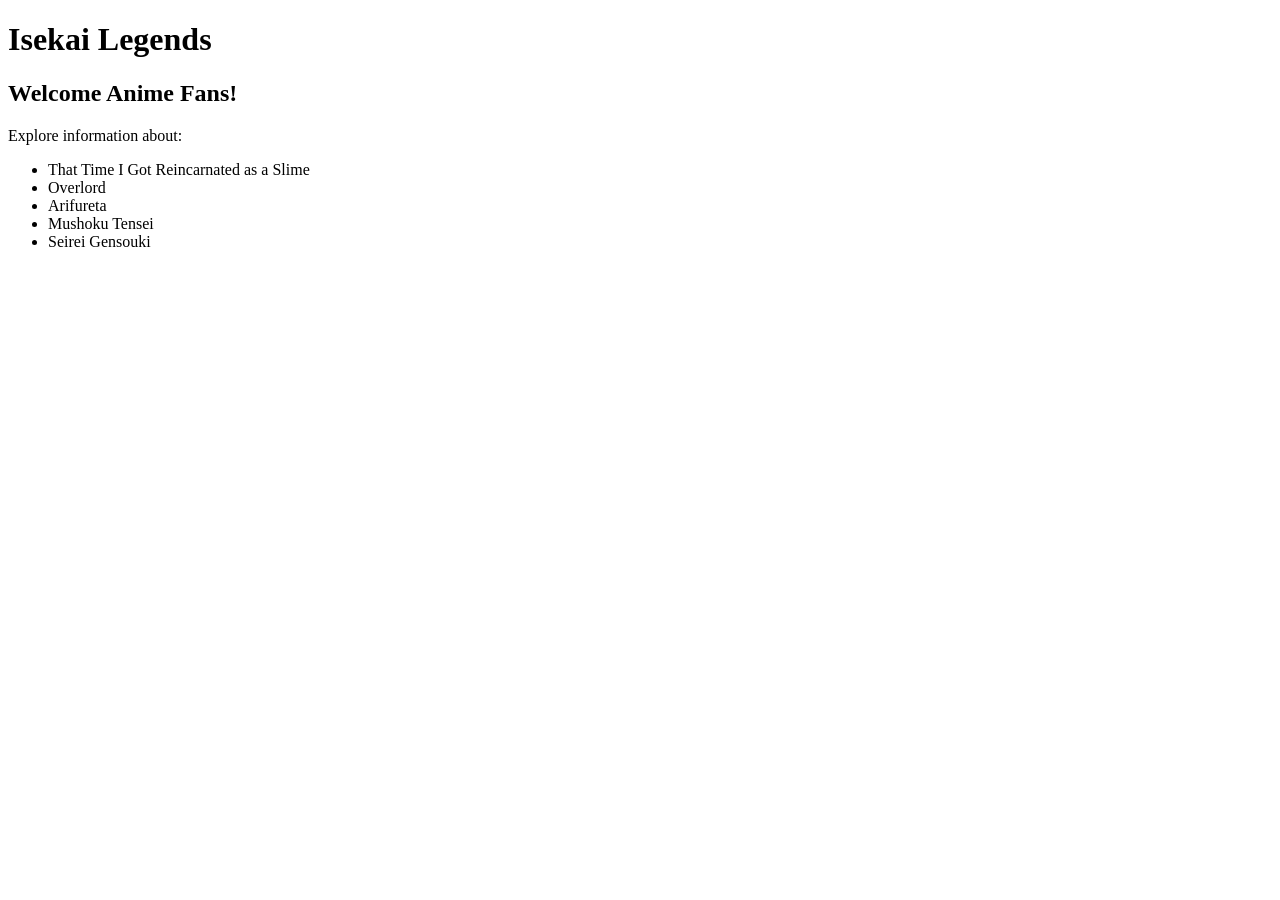
==== index.html @ a505f13f "Create homepage" ====
<!DOCTYPE html>
<html>
<head>
    <title>Isekai Legends</title>
</head>

<body>

<h1>Isekai Legends</h1>

<h2>Welcome Anime Fans!</h2>

<p>
Explore information about:
</p>

<ul>
    <li>That Time I Got Reincarnated as a Slime</li>
    <li>Overlord</li>
    <li>Arifureta</li>
    <li>Mushoku Tensei</li>
    <li>Seirei Gensouki</li>
</ul>

</body>
</html>
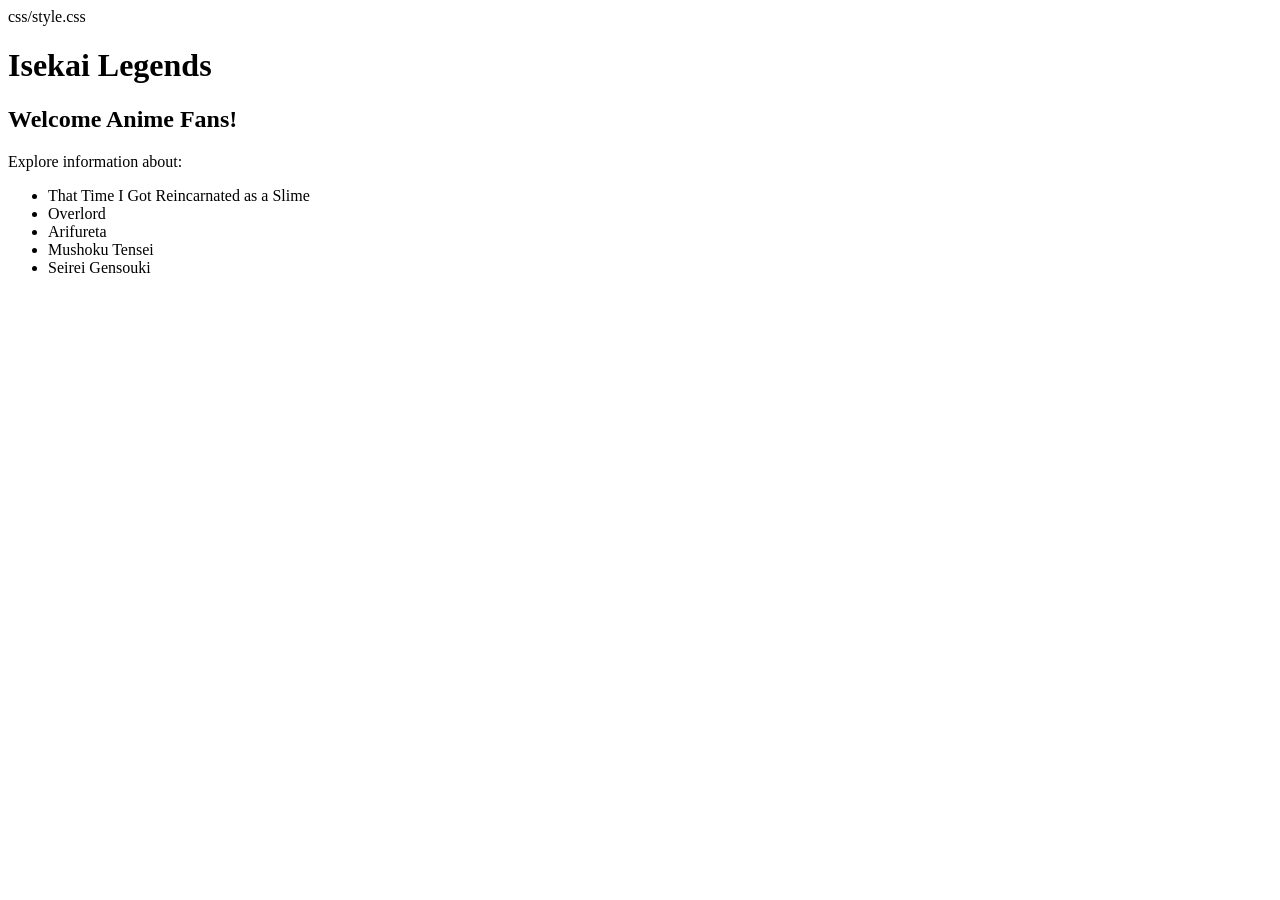
==== commit f88f1a0d: "Update index.html link CSS to HTML" ====
--- a/index.html
+++ b/index.html
@@ -2,6 +2,8 @@
 <html>
 <head>
     <title>Isekai Legends</title>
+
+    css/style.css
 </head>
 
 <body>
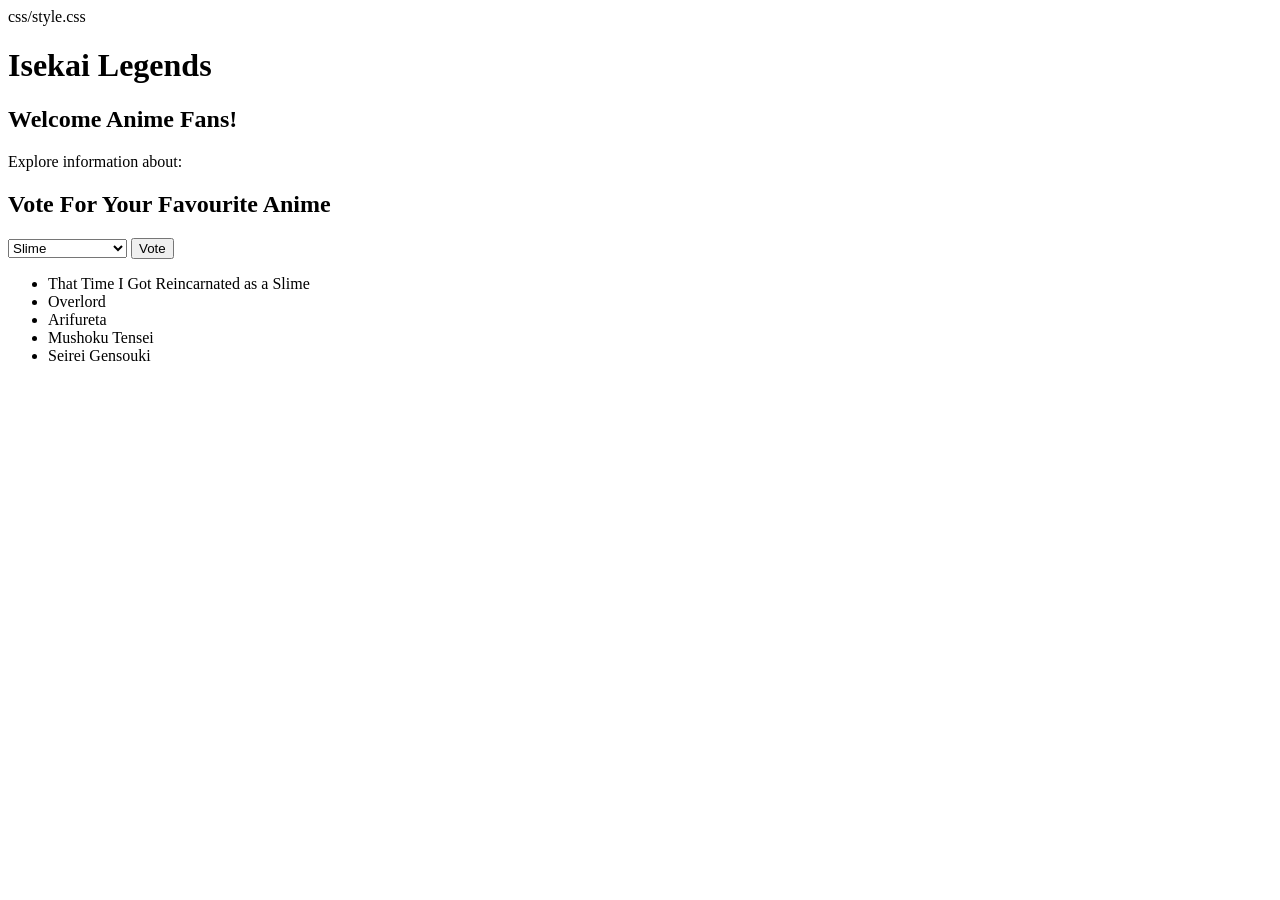
==== commit bf4a3310: "Update index.html added voting to page" ====
--- a/index.html
+++ b/index.html
@@ -15,6 +15,29 @@
 <p>
 Explore information about:
 </p>
+<h2>Vote For Your Favourite Anime</h2>
+
+<select id="animeVote">
+    <option>Slime</option>
+    <option>Overlord</option>
+    <option>Arifureta</option>
+    <option>Mushoku Tensei</option>
+    <option>Seirei Gensouki</option>
+</select>
+
+<button onclick="voteAnime()">Vote</button>
+
+<p id="voteResult"></p>
+
+<script>
+function voteAnime() {
+    let anime =
+        document.getElementById("animeVote").value;
+
+    document.getElementById("voteResult").innerHTML =
+        "You voted for " + anime + "!";
+}
+</script>    
 
 <ul>
     <li>That Time I Got Reincarnated as a Slime</li>
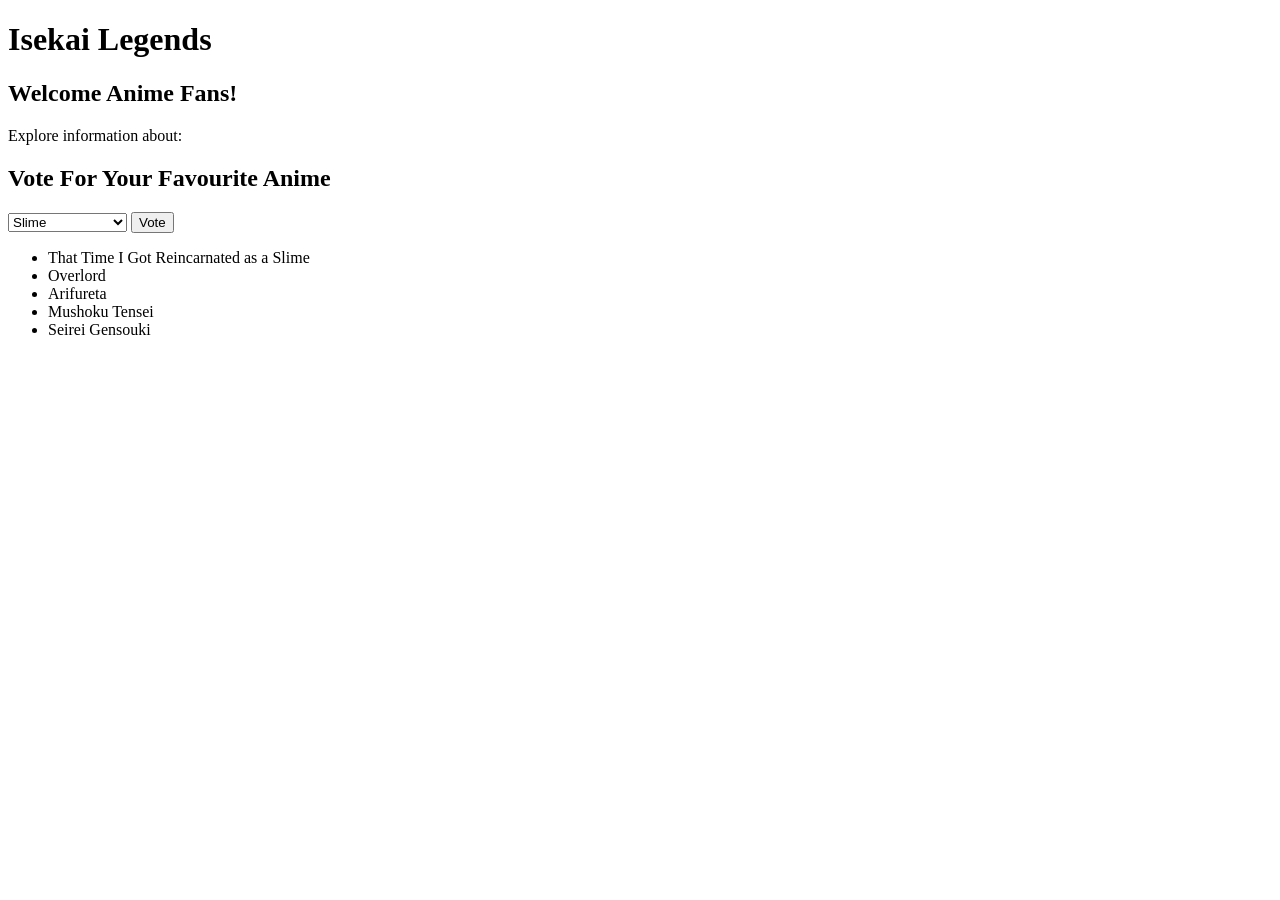
==== commit 05fb7276: "Update index.html link css/style.css" ====
--- a/index.html
+++ b/index.html
@@ -2,8 +2,7 @@
 <html>
 <head>
     <title>Isekai Legends</title>
-
-    css/style.css
+    <link rel=css/style.css
 </head>
 
 <body>
